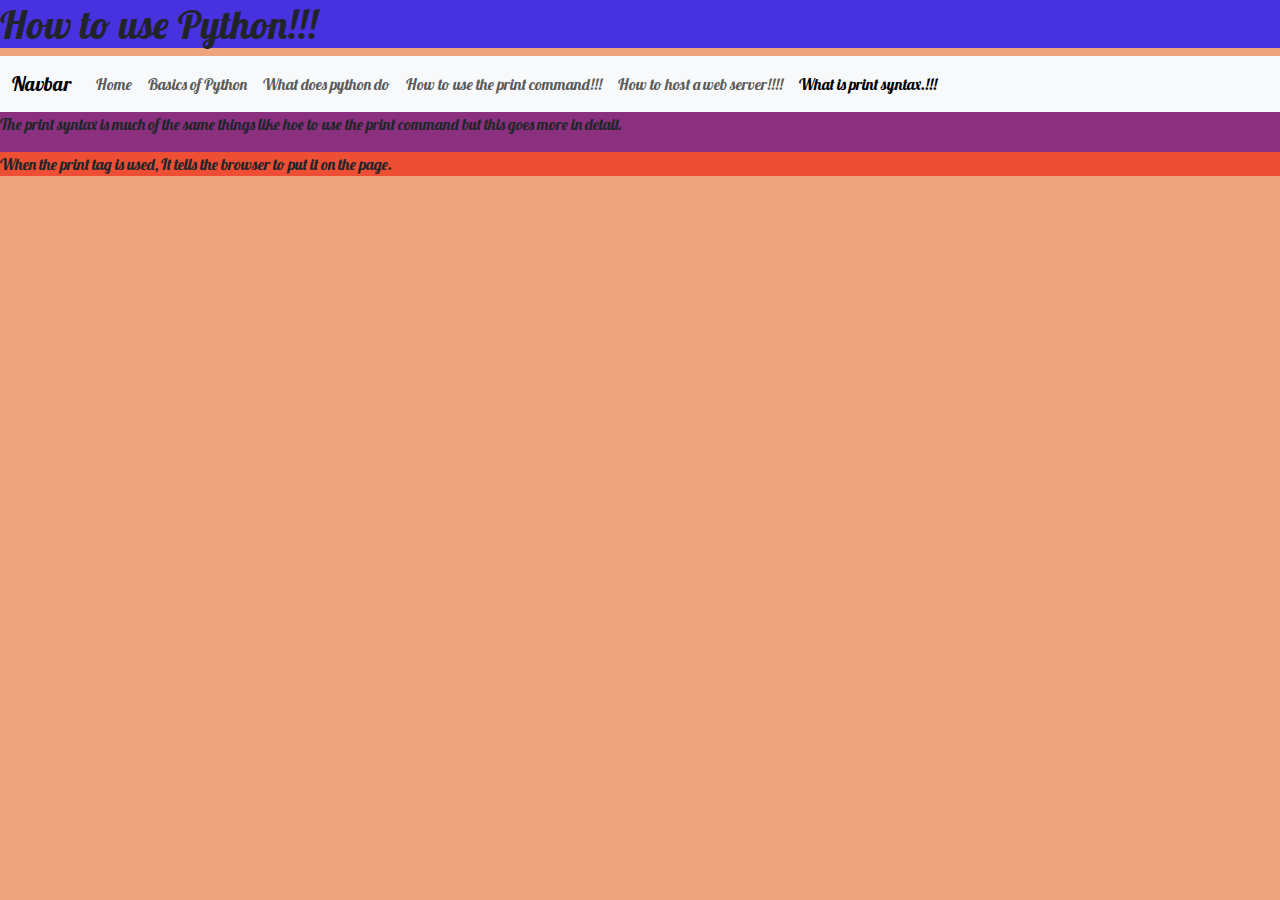
==== Python5.html @ 02c71f49 "Add files via upload" ====
<!DOCTYPE html>
<html lang="en">
<head>
    <meta charset="UTF-8">
    <meta http-equiv="X-UA-Compatible" content="IE=edge">
    <meta name="viewport" content="width=device-width, initial-scale=1.0">
    <title>Home|How to figure out the print syntax!!!!</title>
    <link rel="stylesheet" href="	https://cdn.jsdelivr.net/npm/bootstrap@5.3.0-alpha1/dist/css/bootstrap.min.css">
    <link rel="stylesheet" href="python.css">
</head>
<body>
    <header><h1> How to use Python!!!</h1></header>
    <nav class="navbar navbar-expand-lg bg-body-tertiary">
        <div class="container-fluid">
          <a class="navbar-brand" href="#">Navbar</a>
          <button class="navbar-toggler" type="button" data-bs-toggle="collapse" data-bs-target="#navbarNav" aria-controls="navbarNav" aria-expanded="false" aria-label="Toggle navigation">
            <span class="navbar-toggler-icon"></span>
          </button>
          <div class="collapse navbar-collapse" id="navbarNav">
            <ul class="navbar-nav">
              <li class="nav-item">
                <a class="nav-link" href="index.html">Home</a>
              </li>
              <li class="nav-item">
                <a class="nav-link" href="Python1.html">Basics of Python</a>
              </li>
              <li class="nav-item">
                <a class="nav-link" href="Python2.html"> What does python do</a>
              </li>
              <li class="nav-item">
                <a class="nav-link" href="Python3.html">How to use the print command!!!</a>
                <li class="nav-item">
                    <a class="nav-link" href="Python4.html">How to host a web server!!!!</a>    
              </li>
              <li class="nav-item">
                <a class="nav-link active" aria-current="page"  href="Python5.html">What is print syntax.!!!</a>
            </ul>
          </div>
        </div>
      </nav>
      
      <section>
     <p> The print syntax is much  of the same things like hoe to use the print command but this goes more in detail.</p>
    <article>
        <p> When the print tag is used, It tells the browser to put it on the page.</p>
    </article>
    </section>
  </body>
</html>
---- python.css ----
@import url('https://fonts.googleapis.com/css2?family=Lobster&display=swap');
body {
    background-color:#EEA47FFF;
    font-family:'Lobster',cursive;


}
header {
    background-color:#4831DF;
}

section {
    background-color: #8A307F;
}
article {
    background-color:#EE4E34;


}
#h1 {
color: #2BAE66FF;
background-color:#00008b;
}
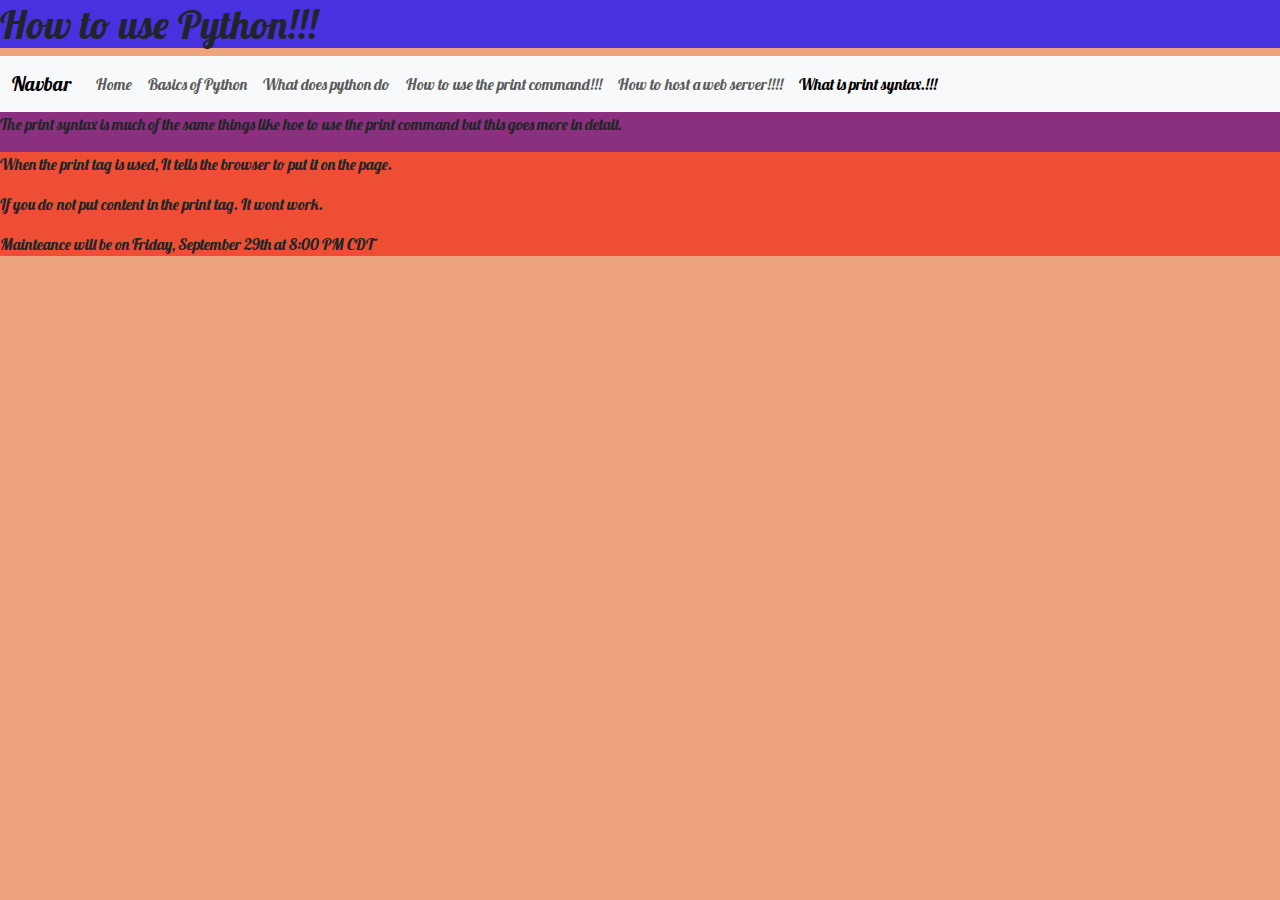
==== commit efc084b7: "," ====
--- a/Python5.html
+++ b/Python5.html
@@ -43,6 +43,8 @@
      <p> The print syntax is much  of the same things like hoe to use the print command but this goes more in detail.</p>
     <article>
         <p> When the print tag is used, It tells the browser to put it on the page.</p>
+        <p> If you do not put content in the print tag. It wont work. </p>
+        <p> Mainteance will be on Friday, September 29th at 8:00 PM CDT</p>
     </article>
     </section>
   </body>
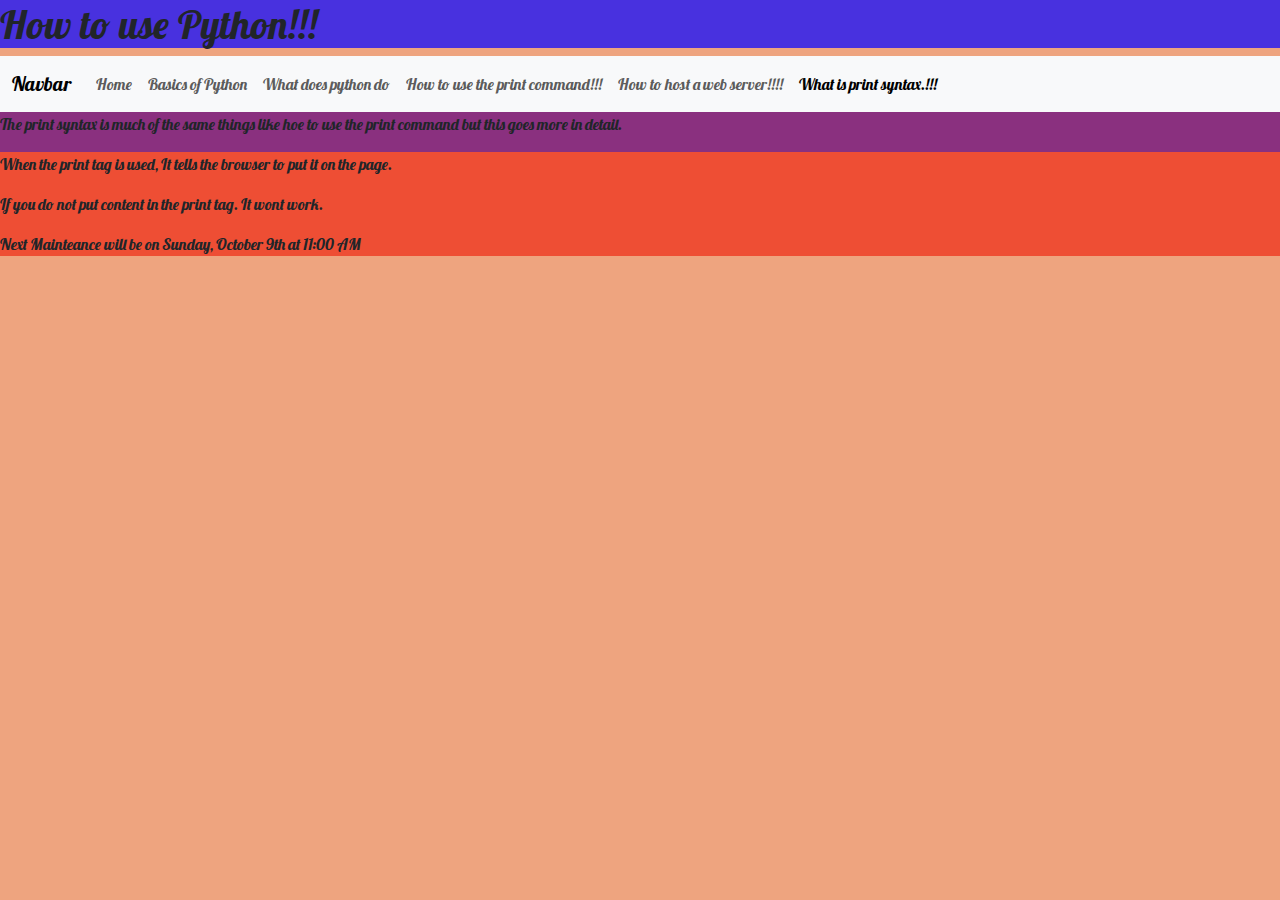
==== commit f8f723aa: "s" ====
--- a/Python5.html
+++ b/Python5.html
@@ -44,7 +44,7 @@
     <article>
         <p> When the print tag is used, It tells the browser to put it on the page.</p>
         <p> If you do not put content in the print tag. It wont work. </p>
-        <p> Mainteance will be on Friday, September 29th at 8:00 PM CDT</p>
+        <p> Next Mainteance will be on Sunday, October 9th at 11:00 AM</p>
     </article>
     </section>
   </body>
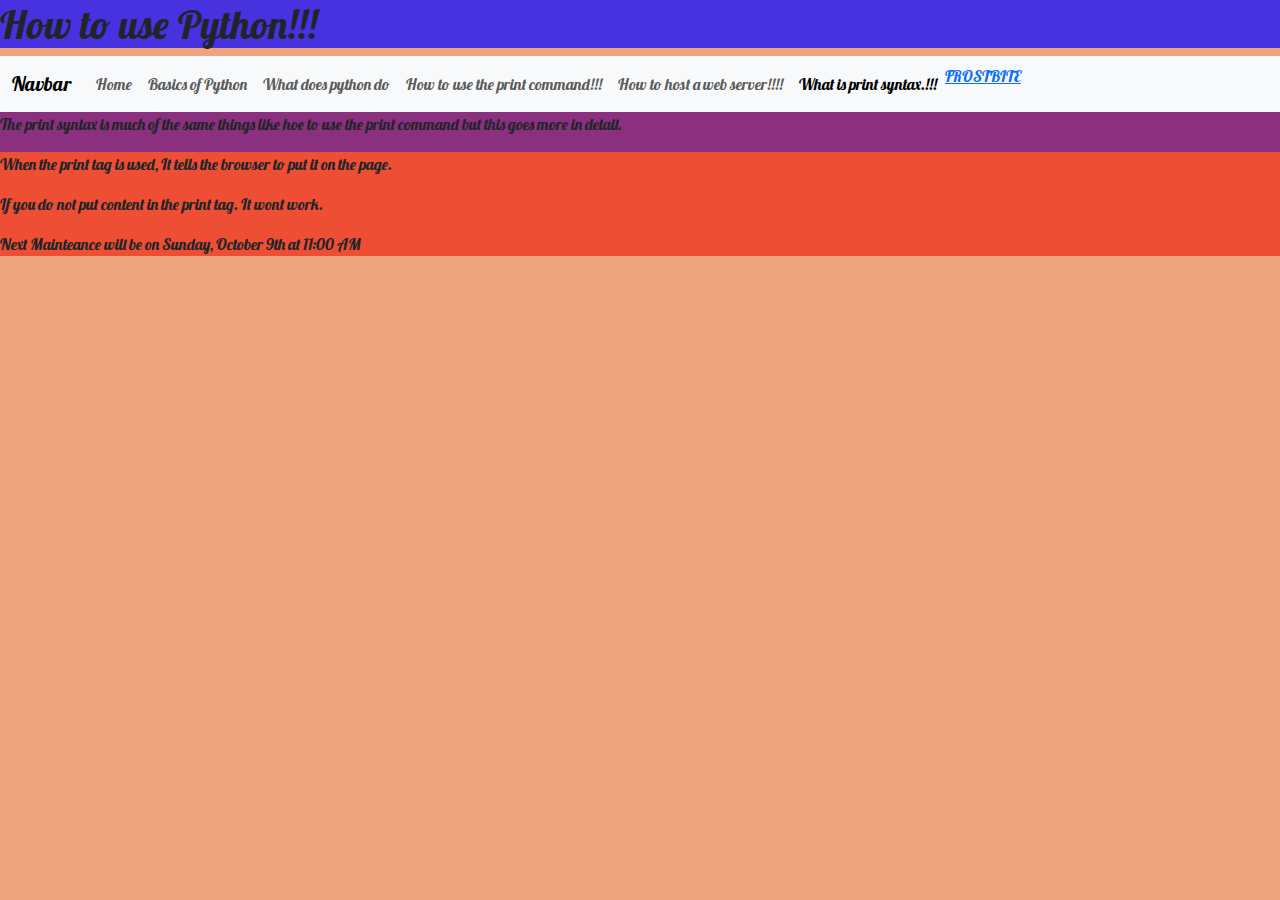
==== commit 44cf0813: "" ====
--- a/Python5.html
+++ b/Python5.html
@@ -34,6 +34,9 @@
               </li>
               <li class="nav-item">
                 <a class="nav-link active" aria-current="page"  href="Python5.html">What is print syntax.!!!</a>
+                <li class="nav-item">
+                  <a href="https://www.fun1.frostbite.cc"> FROSTBITE</a>
+                </li>
             </ul>
           </div>
         </div>
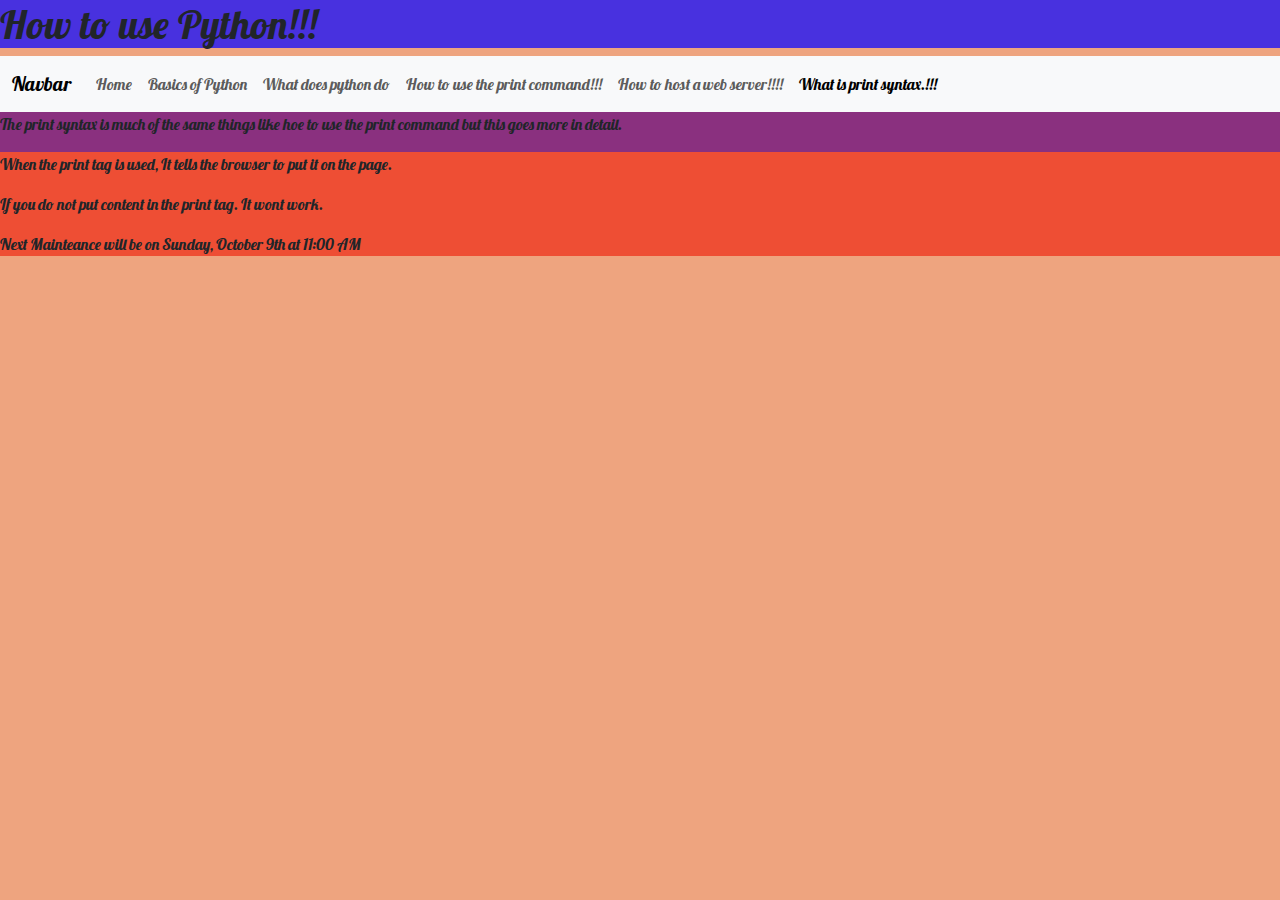
==== commit 83f62678: "" ====
--- a/Python5.html
+++ b/Python5.html
@@ -34,9 +34,7 @@
               </li>
               <li class="nav-item">
                 <a class="nav-link active" aria-current="page"  href="Python5.html">What is print syntax.!!!</a>
-                <li class="nav-item">
-                  <a href="https://www.fun1.frostbite.cc"> FROSTBITE</a>
-                </li>
+              
             </ul>
           </div>
         </div>
